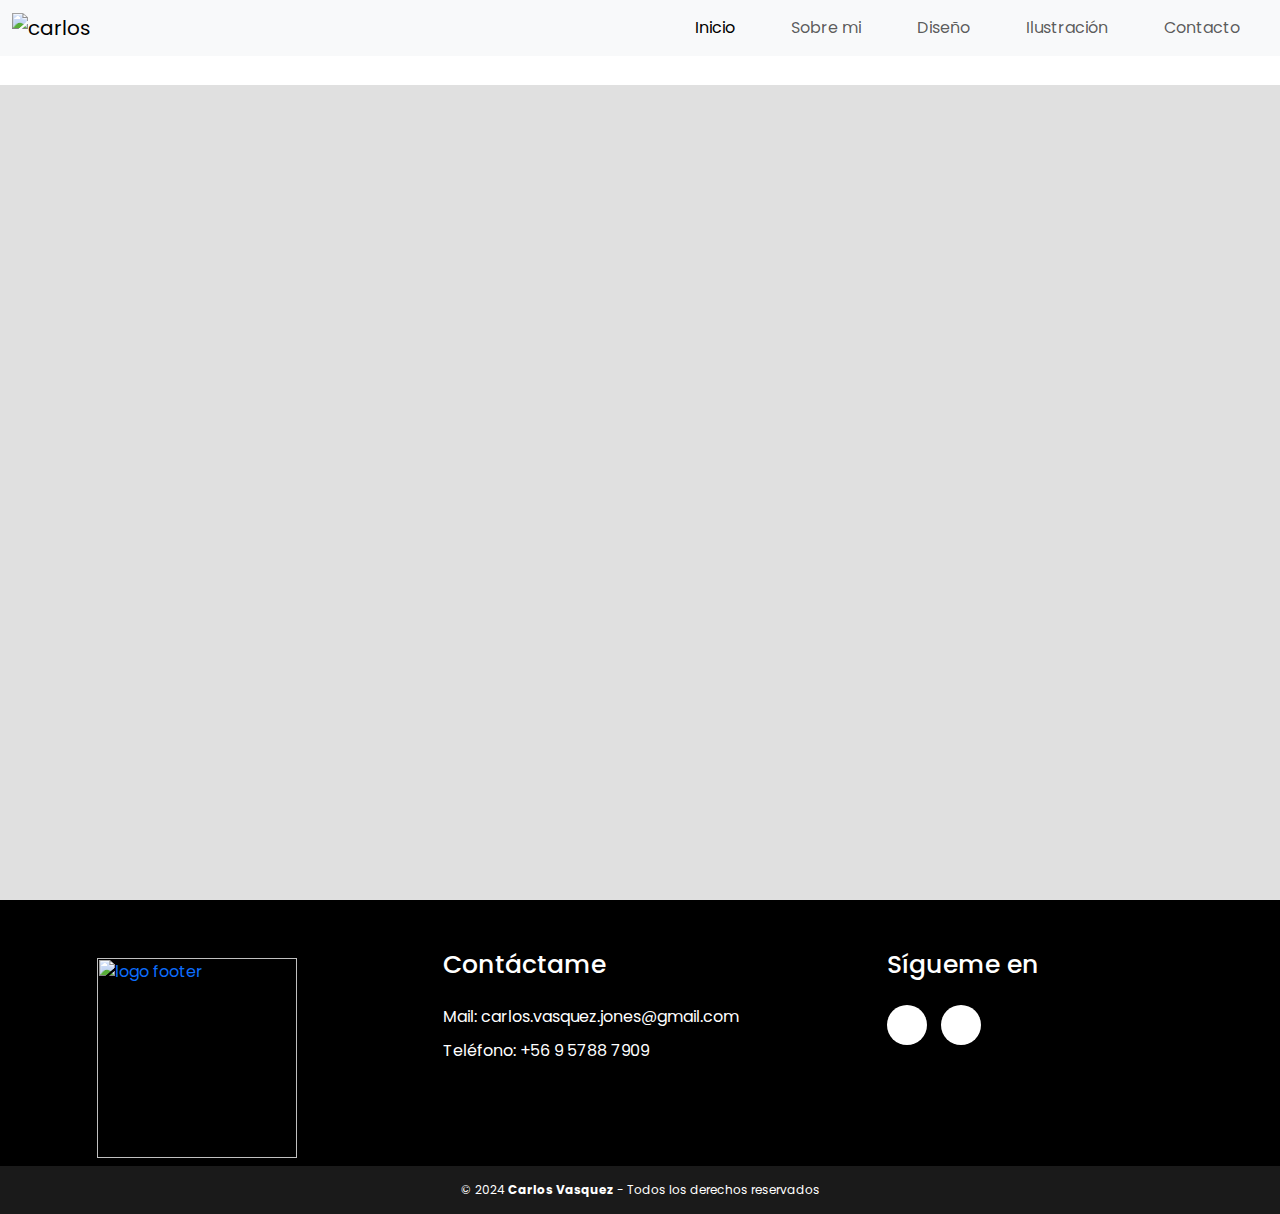
==== index.html @ 9ac2d159 "modifico propiedades de estilo en menú hamburguesa de bootstrap. Modifico propiedades de estilo en e" ====
<html lang="en">
    <head>
        <meta charset="UTF-8">
        <meta name="viewport" content="width=device-width, initial-scale=1.0">
        <link rel="preconnect" href="https://fonts.googleapis.com">
        <link rel="preconnect" href="https://fonts.gstatic.com" crossorigin>
        <link rel="preconnect" href="https://fonts.googleapis.com">
        <link rel="preconnect" href="https://fonts.gstatic.com" crossorigin>
        <link href="https://fonts.googleapis.com/css2?family=Montserrat:ital,wght@0,100..900;1,100..900&family=Poppins:ital,wght@0,100;0,200;0,300;0,400;0,500;0,600;0,700;0,800;0,900;1,100;1,200;1,300;1,400;1,500;1,600;1,700;1,800;1,900&display=swap" rel="stylesheet">
        <link rel="shortcut icon" href="./imagenes/favicon.png" type="image/x-icon">
        <link href="https://cdn.jsdelivr.net/npm/bootstrap@5.3.3/dist/css/bootstrap.min.css" rel="stylesheet" integrity="sha384-QWTKZyjpPEjISv5WaRU9OFeRpok6YctnYmDr5pNlyT2bRjXh0JMhjY6hW+ALEwIH" crossorigin="anonymous">
        <link rel="stylesheet" href="./CSS/style.css">
        <script src="https://kit.fontawesome.com/a629e2f1b6.js" crossorigin="anonymous"></script>
        <title>Inicio</title>
    </head>
    <body>
        <header>
            <nav class="navbar navbar-expand-lg bg-body-tertiary">
                <div class="container-fluid">
                    <a class="navbar-brand" href="./index.html">
                        <img src="./imagenes/logo-home-2.png" alt="carlos">
                    </a>
                  <button class="navbar-toggler" type="button" data-bs-toggle="collapse" data-bs-target="#navbarText" aria-controls="navbarText" aria-expanded="false" aria-label="Toggle navigation">
                    <span class="navbar-toggler-icon"></span>
                  </button>
                  <div class="collapse navbar-collapse" id="navbarText">
                    <ul class="navbar-nav me-auto mb-2 mb-lg-0">
                      <li class="nav-item">
                        <a class="nav-link active" aria-current="page" href="./index.html">Inicio</a>
                      </li>
                      <li class="nav-item">
                        <a class="nav-link" href="./paginas/sobre-mi.html">Sobre mi</a>
                      </li>
                      <li class="nav-item">
                        <a class="nav-link" href="./paginas/diseno.html">Diseño</a>
                      </li>
                      <li class="nav-item">
                        <a class="nav-link" href="./paginas/ilustracion.html">Ilustración</a>
                      </li>
                      <li class="nav-item">
                        <a class="nav-link" href="./paginas/contacto.html">Contacto</a>
                      </li>
                    </ul>
                  </div>
                </div>
            </nav>
        </header>
        <main>
            <div class="cajaContenedor">
                <div class="caja-hijo1">
                    <img src="./imagenes/caja1.png" alt="">
                </div>
                <div class="caja-hijo1">
                    <img src="./imagenes/caja2.png" alt="">
                </div>
                <div class="caja-hijo1">
                    <img src="./imagenes/caja3.png" alt="">
                </div>
            </div>
            <div class="cajaContenedor2">
                <div class="caja-hijo2">
                    <img src="./imagenes/caja4.jpg" alt="">
                </div>
                <div class="caja-hijo2">
                    <img src="./imagenes/caja5.png" alt="">
                </div>
                <div class="caja-hijo2">
                    <img src="./imagenes/caja6.png" alt="">
                </div>
            </div>
        </main>
        <footer class="pie-pagina">
            <div class="grupo-1">
                <div class="box">
                    <figure>
                        <a href="#">
                            <img src="./imagenes/logo-footer.png" alt="logo footer">
                        </a>
                    </figure>
                </div>
                <div class="box">
                    <h2>Contáctame</h2>
                    <p>Mail: carlos.vasquez.jones@gmail.com</p>
                    <p>Teléfono: +56 9 5788 7909</p>
                </div>
                <div class="box">
                    <h2>Sígueme en</h2>
                    <div class="red-social">
                        <a href="https://www.instagram.com/carlitoslento" target="_blank"><i class="fa fa-instagram"></i></a>
                        <a href="https://www.behance.net/carlosvasquezjones" target="_blank"><i class="fa fa-behance"></i></a>
                    </div>
                </div>
            </div>
            <div class="grupo-2">
                <small>&copy; 2024 <b>Carlos Vasquez</b> - Todos los derechos reservados</small>
            </div>
        </footer>
        <script src="https://cdn.jsdelivr.net/npm/bootstrap@5.3.3/dist/js/bootstrap.bundle.min.js" integrity="sha384-YvpcrYf0tY3lHB60NNkmXc5s9fDVZLESaAA55NDzOxhy9GkcIdslK1eN7N6jIeHz" crossorigin="anonymous"></script>
    </body>
</html>
---- CSS/style.css ----
*{
    margin: 0;
    padding: 0;
    font-family: "Poppins", sans-serif;
}

/* Comienza el Header */

header{
    width: 100%;
    height: 85px;
    background-color: white;
    position: fixed;
    top: 0;
    left: 0;
    z-index: 10000;
}

.logo-home{
    width: 220px;
    padding-top: 0px;
}

nav{
    display: flex;
    align-items: center;
    justify-content: space-between;
    padding-top: 10px;
    padding-left: 5%;
    padding-right: 5%;
}

header ul li{
    display: inline-block;
    padding: 0px 20px;
}

header a{
    color: black;
    text-decoration: none;
}

header a:hover{
    color: darkgray;
}

/* Empieza en Main */

main{
    height: unset;
    background-color: #e0e0e0;
    width: 100%;
}

.diseno{
    padding-bottom: 600px;
}


.cajaContenedor{
    display: flex;
    flex-direction: row;
    flex-wrap: wrap;
    align-items: center;
    justify-content: center;
    padding-top: 200px;
}

.cajaContenedor2{
    display: flex;
    flex-direction: row;
    flex-wrap: wrap;
    align-items: center;
    justify-content: center;
    padding-bottom: 100px;
}

.caja-hijo1{
    width: 400px;
    height: 300px;
}

.caja-hijo2{
    width: 400px;
    height: 300px;
}

/* página Diseño */

#diseno{
    display: flex;
    flex-direction: row;
    height: 400px;
    padding-top: 200px;
    margin: 0 60px;
}

#diseno .contenedor-imagen,
#diseno .contenedor-texto{
    width: 100%;
}

#diseno .contenedor-imagen{
    height: 100%;
    width: 100%;
    object-fit: cover;
}

#diseno .contenedor-imagen img{
    width: 100%;
    height: 100%;
    object-fit: cover;
}

#diseno .contenedor-texto{
    display: flex;
    flex-direction: column;
    justify-content: center;
    background-color: #434343;
    color: white;
    padding: 60px;
}

#diseno .contenedor-texto h3{
    text-align: left;
    font-size: 40px;
    font-weight: 400;
}

#diseno .contenedor-texto p{
    text-align: left;
    font-size: 20px;
    font-weight: 200;
    padding-bottom: 25px;
}

#diseno .contenedor-texto a{
    background-color: white;
    padding: 12px 24px;
    border-radius: 8px;
    color: black;
    font-size: 18px;
    font-weight: 600;
    text-decoration: none;
    width: fit-content;
}

#diseno .contenedor-texto a:hover{
    background-color: black;
    color: white;
}

#diseno2{
    display: flex;
    flex-direction: row;
    height: 400px;
    margin: 0 60px;
}

#diseno2 .contenedor-imagen2,
#diseno2 .contenedor-texto2{
    width: 100%;
}

#diseno2 .contenedor-imagen2{
    height: 100%;
    width: 100%;
    object-fit: cover;
}

#diseno2 .contenedor-imagen2 img{
    width: 100%;
    height: 100%;
    object-fit: cover;
}

#diseno2 .contenedor-texto2{
    display: flex;
    flex-direction: column;
    justify-content: center;
    background-color: #1b1b1b;
    color: white;
    padding: 60px;
}

#diseno2 .contenedor-texto2 h3{
    text-align: left;
    font-size: 40px;
    font-weight: 400;
}

#diseno2 .contenedor-texto2 p{
    text-align: left;
    font-size: 20px;
    font-weight: 200;
    padding-bottom: 25px;
}

#diseno2 .contenedor-texto2 a{
    background-color: white;
    padding: 12px 24px;
    border-radius: 8px;
    color: black;
    font-size: 18px;
    font-weight: 600;
    text-decoration: none;
    width: fit-content;
}

#diseno2 .contenedor-texto2 a:hover{
    background-color: black;
    color: white;
}

#diseno3{
    display: flex;
    flex-direction: row;
    height: 400px;
    margin: 0 60px;
}

#diseno3 .contenedor-imagen3,
#diseno3 .contenedor-texto3{
    width: 100%;
}

#diseno3 .contenedor-imagen3{
    height: 100%;
    width: 100%;
    object-fit: cover;
}

#diseno3 .contenedor-imagen3 img{
    width: 100%;
    height: 100%;
    object-fit: cover;
}

#diseno3 .contenedor-texto3{
    display: flex;
    flex-direction: column;
    justify-content: center;
    background-color: #626262;
    color: white;
    padding: 60px;
}

#diseno3 .contenedor-texto3 h3{
    text-align: left;
    font-size: 40px;
    font-weight: 400;
}

#diseno3 .contenedor-texto3 p{
    text-align: left;
    font-size: 20px;
    font-weight: 200;
    padding-bottom: 25px;
}

#diseno3 .contenedor-texto3 a{
    background-color: white;
    padding: 12px 24px;
    border-radius: 8px;
    color: black;
    font-size: 18px;
    font-weight: 600;
    text-decoration: none;
    width: fit-content;
    cursor: pointer;
}

#diseno3 .contenedor-texto3 a:hover{
    background-color: black;
    color: white;
}

/* Comienza Ilustración */


#galeria{
    display: flex;
    width: 1000px;
    height: 600px;
    padding-top: 200px;
    margin-left: 20%;
}

#galeria img{
    width: 0px;
    flex-grow: 1;
    object-fit: cover;
    opacity: .8;
    transition: .5s ease;
}

#galeria img:hover{
    cursor: crosshair;
    width: 300px;
    opacity: 1;
    filter: contrast(120%);
}

/* Conienza el formulario de contacto */

.container-form{
    width: 100%;
    max-width: 1100px;
    margin: auto;
    display: grid;
    grid-template-columns: repeat(2,1fr);
    grid-gap: 50px;
    padding-top: 200px;
}

.container-form h2{
    margin-bottom: 15px;
    font-size: 35px;
}

.container-form p{
    font-size: 17px;
    line-height: 1.6;
    margin-bottom: 30px;
}

.container-form a{
    font-size: 17px;
    display: inline-block;
    text-decoration: none;
    width: 100%;
    margin-bottom: 15px;
    color: black;
    font-weight: 400;
}

.container-form a i{
    color: #1b1b1b;
    margin-right: 15px;
}

.container-form form .campo, textarea{
    width: 100%;
    padding: 15px 10px;
    font-size: 15px;
    border: 1px solid black;
    margin-bottom: 20px;
    border-radius: 3px;
    outline: 0px;
}

.container-form form textarea{
    max-width: 530;
    min-width: 530;
    min-height: 140px;
    max-height: 150px;
}

.container-form .btn-enviar{
    padding: 15px;
    font-size: 16px;
    border: none;
    outline: 0px;
    background: #1b1b1b;
    color: white;
    border-radius: 3px;
    transition: all 300ms ease;
}

.container-form .btn-enviar:hover{
    background: #434343;
}

.container-form iframe{
    margin-top: 20px;
    border: 1px solid black;
    border-radius: 3px;
}

/* Comienza Sobre mi */

.about{
    width: 100%;
    padding-top: 200px;
}

.about img{
    height: auto;
    width: 420px;
}

.about-text{
    width: 550px;
}

.main{
    width: 1130px;
    max-width: 95%;
    margin: 0 auto;
    display: flex;
    align-items: center;
    justify-content: space-around;
}

.about-text h1{
    color: black;
    font-size: 45px;
    margin-bottom: 15px;
}

.about-text h5{
    color: #1b1b1b;
    font-size: 25px;
    margin-bottom: 25px;
    letter-spacing: 2px;
}

span{
    color: #626262;
}

.about-text p{
    font-size: 17px;
    letter-spacing: 1px;
    margin-bottom: 30px;
}

button{
    padding: 15px;
    font-size: 16px;
    border: none;
    outline: 0px;
    background: #1b1b1b;
    color: white;
    border-radius: 3px;
    transition: all 300ms ease;
}

button:hover{
    background: #434343;
}

/* Comienza el footer */

.footer{
    display: flex;
    width: 100%;
    height: 200px;
    background-color: black;
}

.lista{
    font-size: 12px;
    color: white;
}

.pie-pagina{
    width: 100%;
    background-color: black;
}

.pie-pagina .grupo-1{
    width: 100%;
    max-width: 1500px;
    margin: auto;
    display: grid;
    grid-template-columns: repeat(3, 1fr);
    grid-gap: 50px;
    padding: 50px 0px  0px 0px;
}

.pie-pagina .grupo-1 .box figure{
    width: 100%;
    height: 100%;
    display: flex;
    justify-content: center;
    align-items: center;
}

.pie-pagina .grupo-1 .box figure img{
    width: 200px;
}

.pie-pagina .grupo-1 .box h2{
    color: #ffffff;
    margin-bottom: 25px;
    font-size: 25px;
}

.pie-pagina .grupo-1 .box p{
    color: #ffffff;
    margin-bottom: 10px;
}

.pie-pagina .grupo-1 .red-social i{
    display: inline-block;
    text-decoration: none;
    width: 40px;
    height: 40px;
    line-height: 40px;
    color: black;
    border-radius: 50%;
    margin-right: 10px;
    background-color: #ffffff;
    text-align: center;
    transition: all 300ms ease;
}

.pie-pagina .grupo-2{
    background-color: #1A1A1A;
    padding: 15px 10px;
    text-align: center;
    color: #ffffff;
}

.pie-pagina .grupo-2 small{
    font-size: 12px;
}

.navbar-toggler{
    border: 0 !important;
}

.navbar-toggler button:hover{
    background: none;
}

.navbar-collapse{
    flex-grow: unset;
}

.navbar .navbar-expand-lg .bg-body-tertiary{
    margin: 0 20px;
}

@media (max-width:480px){
    .cajaContenedor{
        width: auto;
        flex-direction: column;
        justify-content: center;
        align-items: center;
        padding-top: 150px;
        box-sizing: border-box;
    }
    .cajaContenedor2{
        width: 100%;
        flex-direction: column;
        justify-content: center;
        box-sizing: border-box;
        padding-bottom: 100px;
    }
    .caja-hijo1{
        width: 90%;
        height: 90%;
        justify-content: center;
    }
    .caja-hijo1 img{
        width: 90%;
        height: 90%;
        justify-content: center;
        align-items: center;
    }
    .caja-hijo2 img{
        width: 90%;
        height: 90%;
        justify-content: center;
    }
    .caja-hijo2{
        width: 90%;
        height: 90%;
        justify-content: center;
    }
    .pie-pagina .grupo-1{
        width: 90%;
        grid-template-columns: repeat(1, 1fr);
        grid-gap: 20px;
        padding: 0px 0px 40px 0px;
        position: relative;
    }
    .navbar-brand img{
        max-width: 90%;
    }
    .navbar-collapse{
        flex-grow: unset;
    }
    .nav-link{
        text-align: right;
    }
    .pie-pagina .grupo-1 .box figure{
        width: 100%;
        height: 100%;
        display: unset;
    }
    .container-form{
        max-width: auto;
        display: flex;
        flex-direction: column;
        margin-left: 15px;
        margin-right: 15px;
        padding-top: 150px;
    }
    .container-form h2{
        font-size: 25px;
    }
    .container-form a{
        font-size: 16px;
    }
    .container-form form .campo, textarea{
        width: 90%;
        font-size: 14px;
        margin-bottom: 15px;
    }
    .container-form form textarea{
        max-width: 350;
        min-width: 350;
        max-height: 160px;
    }
    .container-form .btn-enviar{
        font-size: 15px;
    }
    .container-form iframe{
        margin-top: 20px;
        border: 1px solid black;
        border-radius: 3px;
        max-width: 90%;
    }   
}
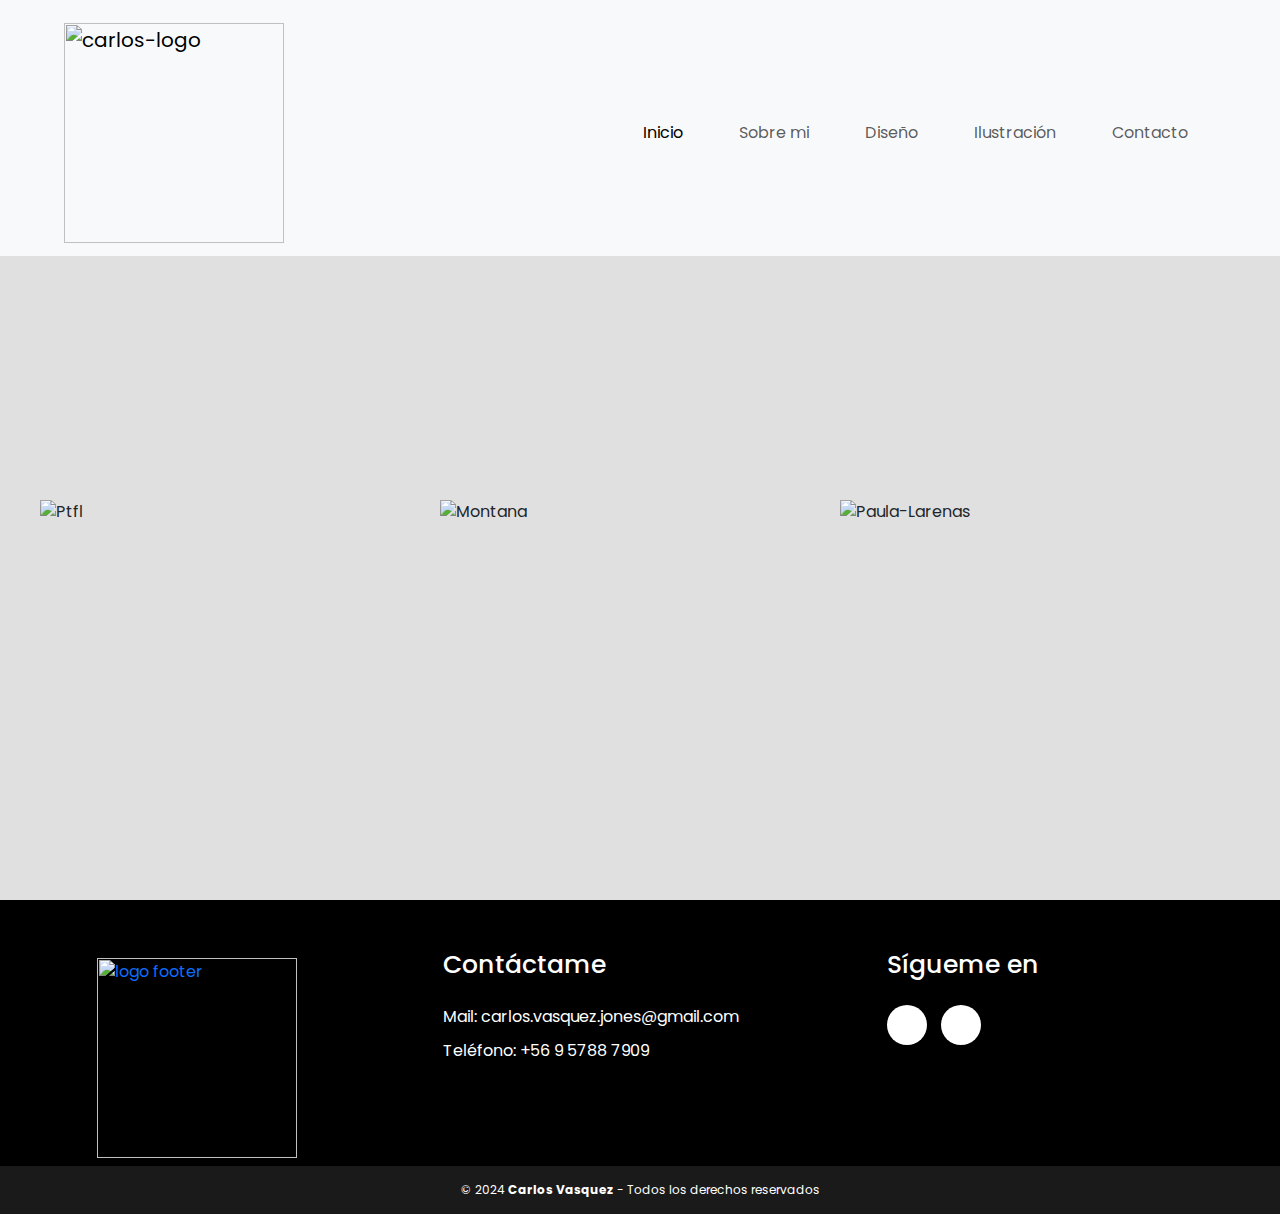
==== commit 781d7409: "agrego menú bootstrap las páginas de ilustración, diseño y sobre mi. Modifico algunos valores en la " ====
--- a/index.html
+++ b/index.html
@@ -18,7 +18,7 @@
             <nav class="navbar navbar-expand-lg bg-body-tertiary">
                 <div class="container-fluid">
                     <a class="navbar-brand" href="./index.html">
-                        <img src="./imagenes/logo-home-2.png" alt="carlos">
+                        <img src="./imagenes/logo-home-2.png" alt="carlos-logo">
                     </a>
                   <button class="navbar-toggler" type="button" data-bs-toggle="collapse" data-bs-target="#navbarText" aria-controls="navbarText" aria-expanded="false" aria-label="Toggle navigation">
                     <span class="navbar-toggler-icon"></span>
@@ -48,24 +48,24 @@
         <main>
             <div class="cajaContenedor">
                 <div class="caja-hijo1">
-                    <img src="./imagenes/caja1.png" alt="">
+                    <img src="./imagenes/caja1.png" alt="tarjetas-presentacion">
                 </div>
                 <div class="caja-hijo1">
-                    <img src="./imagenes/caja2.png" alt="">
+                    <img src="./imagenes/caja2.png" alt="The-WorkShop">
                 </div>
                 <div class="caja-hijo1">
-                    <img src="./imagenes/caja3.png" alt="">
+                    <img src="./imagenes/caja3.png" alt="Nestle">
                 </div>
             </div>
             <div class="cajaContenedor2">
                 <div class="caja-hijo2">
-                    <img src="./imagenes/caja4.jpg" alt="">
+                    <img src="./imagenes/caja4.jpg" alt="Ptfl">
                 </div>
                 <div class="caja-hijo2">
-                    <img src="./imagenes/caja5.png" alt="">
+                    <img src="./imagenes/caja5.png" alt="Montana">
                 </div>
                 <div class="caja-hijo2">
-                    <img src="./imagenes/caja6.png" alt="">
+                    <img src="./imagenes/caja6.png" alt="Paula-Larenas">
                 </div>
             </div>
         </main>
--- a/CSS/style.css
+++ b/CSS/style.css
@@ -44,6 +44,47 @@
     color: darkgray;
 }
 
+/* Menú con Bootstrap */
+
+.navbar-toggler{
+    border: 0 !important;
+}
+
+.navbar-toggler button:hover{
+    background: none;
+}
+
+.navbar-collapse{
+    flex-grow: unset;
+}
+
+.navbar .navbar-expand-lg .bg-body-tertiary{
+    margin: 0 20px;
+    width: 100%;
+    height: 85px;
+    display: flex;
+    align-items: center;
+    justify-content: space-between;
+    padding-top: 10px;
+    padding-left: 5%;
+    padding-right: 5%;
+}
+
+.navbar-brand img{
+    width: 220px;
+    padding-top: 0px;
+}
+
+.container-fluid{
+    display: flex;
+    flex-wrap: inherit;
+    align-items: center;
+    justify-content: space-between;
+    padding-top: 10px;
+    padding-left: 5%;
+    padding-right: 5%;
+}
+
 /* Empieza en Main */
 
 main{
@@ -53,7 +94,8 @@
 }
 
 .diseno{
-    padding-bottom: 600px;
+    padding-bottom: 100px;
+    padding-top: 200px;
 }
 
 
@@ -91,7 +133,6 @@
     display: flex;
     flex-direction: row;
     height: 400px;
-    padding-top: 200px;
     margin: 0 60px;
 }
 
@@ -281,9 +322,11 @@
 #galeria{
     display: flex;
     width: 1000px;
-    height: 600px;
+    height: 900px;
     padding-top: 200px;
-    margin-left: 20%;
+    margin-left: 18%;
+    margin-right: 18%;
+    padding-bottom: 100px;
 }
 
 #galeria img{
@@ -311,6 +354,7 @@
     grid-template-columns: repeat(2,1fr);
     grid-gap: 50px;
     padding-top: 200px;
+    padding-bottom: 100px;
 }
 
 .container-form h2{
@@ -382,6 +426,7 @@
 .about{
     width: 100%;
     padding-top: 200px;
+    padding-bottom: 100px;
 }
 
 .about img{
@@ -517,21 +562,6 @@
     font-size: 12px;
 }
 
-.navbar-toggler{
-    border: 0 !important;
-}
-
-.navbar-toggler button:hover{
-    background: none;
-}
-
-.navbar-collapse{
-    flex-grow: unset;
-}
-
-.navbar .navbar-expand-lg .bg-body-tertiary{
-    margin: 0 20px;
-}
 
 @media (max-width:480px){
     .cajaContenedor{
@@ -552,7 +582,7 @@
     .caja-hijo1{
         width: 90%;
         height: 90%;
-        justify-content: center;
+        text-align: center;
     }
     .caja-hijo1 img{
         width: 90%;
@@ -568,7 +598,7 @@
     .caja-hijo2{
         width: 90%;
         height: 90%;
-        justify-content: center;
+        text-align: center;
     }
     .pie-pagina .grupo-1{
         width: 90%;
@@ -592,11 +622,9 @@
         display: unset;
     }
     .container-form{
-        max-width: auto;
         display: flex;
         flex-direction: column;
-        margin-left: 15px;
-        margin-right: 15px;
+        padding-left: 20px;
         padding-top: 150px;
     }
     .container-form h2{
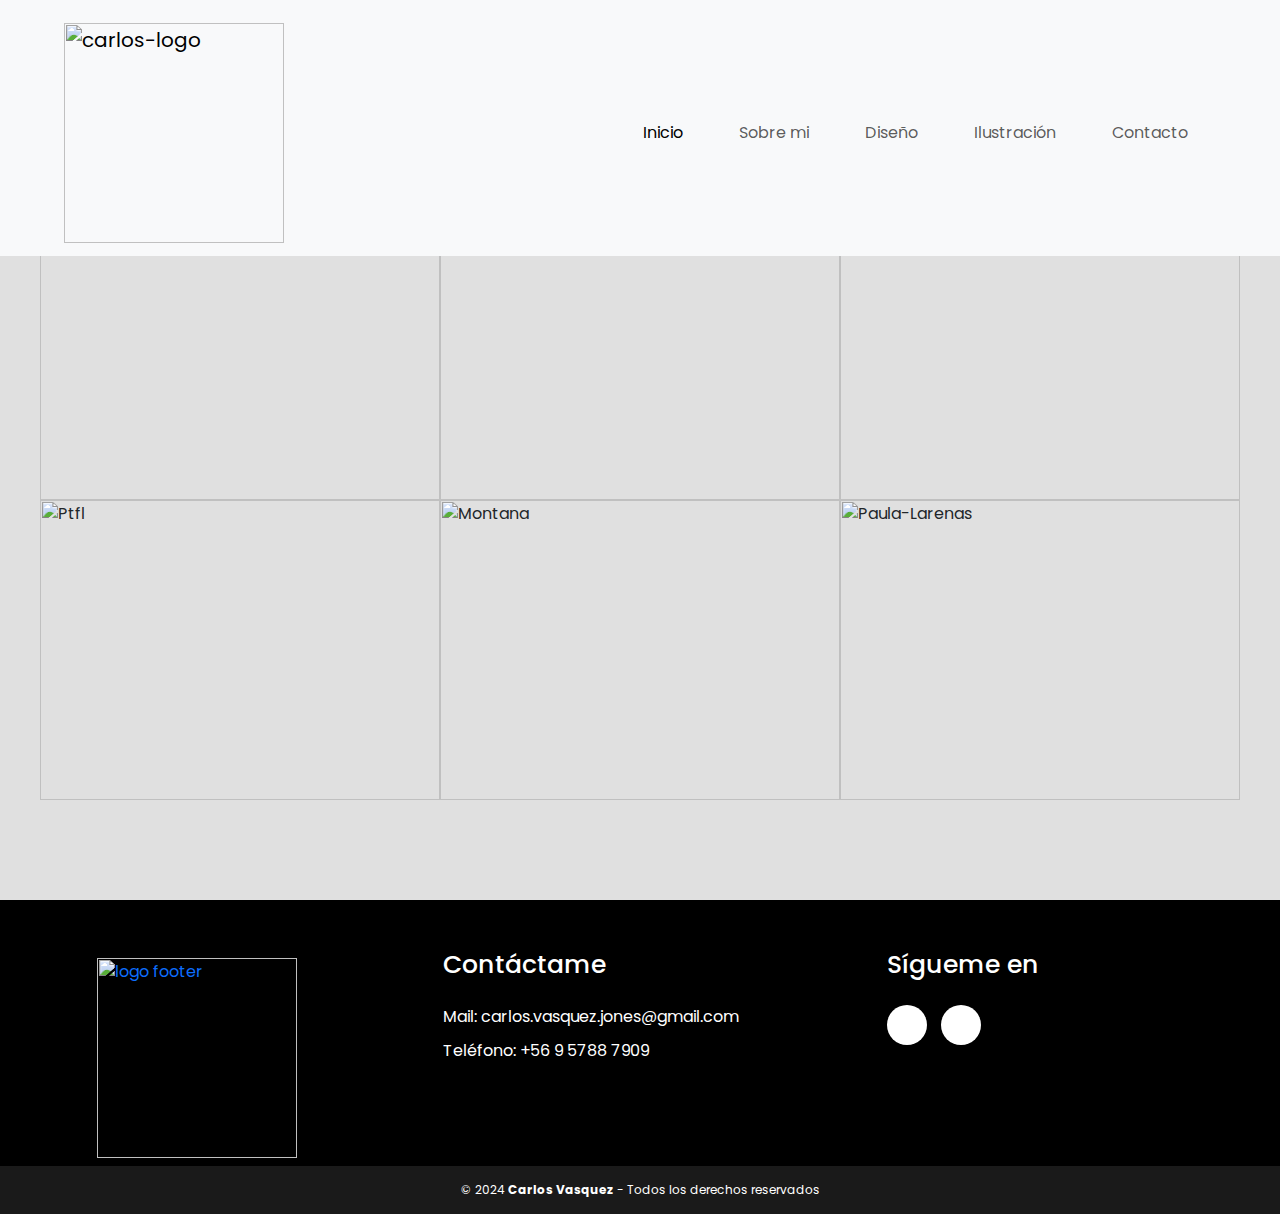
==== commit ce4fa178: "Modifico el sass de mi index ya que en la versión desktop presentaba unos inconvenientes. Cambio la " ====
--- a/index.html
+++ b/index.html
@@ -9,9 +9,11 @@
         <link href="https://fonts.googleapis.com/css2?family=Montserrat:ital,wght@0,100..900;1,100..900&family=Poppins:ital,wght@0,100;0,200;0,300;0,400;0,500;0,600;0,700;0,800;0,900;1,100;1,200;1,300;1,400;1,500;1,600;1,700;1,800;1,900&display=swap" rel="stylesheet">
         <link rel="shortcut icon" href="./imagenes/favicon.png" type="image/x-icon">
         <link href="https://cdn.jsdelivr.net/npm/bootstrap@5.3.3/dist/css/bootstrap.min.css" rel="stylesheet" integrity="sha384-QWTKZyjpPEjISv5WaRU9OFeRpok6YctnYmDr5pNlyT2bRjXh0JMhjY6hW+ALEwIH" crossorigin="anonymous">
-        <link rel="stylesheet" href="./CSS/style.css">
+        <meta name="description" content="Soy Carlos Vásquez, diseñador gráfico e ilustrador. ¡Contáctame para dar vida a tus ideas!">
+        <meta name="keywords" content="Diseño gráfico, Ilustración digital, Branding, Diseño editorial, Identidad visual, Arte vectorial, Diseño de sitios web, Diseño de personajes">
+        <link rel="stylesheet" href="./CSS/main.css">
         <script src="https://kit.fontawesome.com/a629e2f1b6.js" crossorigin="anonymous"></script>
-        <title>Inicio</title>
+        <title>CV | Inicio</title>
     </head>
     <body>
         <header>
--- a/CSS/main.css
+++ b/CSS/main.css
@@ -0,0 +1,728 @@
+@charset "UTF-8";
+* {
+  margin: 0;
+  padding: 0;
+  font-family: "Poppins", sans-serif;
+}
+
+header {
+  width: 100%;
+  height: 85px;
+  background-color: white;
+  position: fixed;
+  top: 0;
+  left: 0;
+  z-index: 10000;
+}
+header nav {
+  display: flex;
+  align-items: center;
+  justify-content: space-between;
+  padding-top: 10px;
+  padding-left: 5%;
+  padding-right: 5%;
+}
+header nav .logo-home {
+  width: 220px;
+  padding-top: 0px;
+}
+header ul li {
+  display: inline-block;
+  padding: 0px 20px;
+}
+header a {
+  color: black;
+  text-decoration: none;
+}
+header a:hover {
+  color: darkgray;
+}
+
+/* Menú con Bootstrap */
+.navbar-toggler {
+  border: 0 !important;
+}
+
+.navbar-toggler button:hover {
+  background: none;
+}
+
+.navbar-collapse {
+  flex-grow: unset;
+}
+
+.navbar .navbar-expand-lg .bg-body-tertiary {
+  margin: 0 20px;
+  width: 100%;
+  height: 85px;
+  display: flex;
+  align-items: center;
+  justify-content: space-between;
+  padding-top: 10px;
+  padding-left: 5%;
+  padding-right: 5%;
+}
+
+.navbar-brand img {
+  width: 220px;
+  padding-top: 0px;
+}
+@media (max-width: 576px) {
+  .navbar-brand img {
+    max-width: 90%;
+  }
+}
+
+.container-fluid {
+  display: flex;
+  flex-wrap: inherit;
+  align-items: center;
+  justify-content: space-between;
+  padding-top: 10px;
+  padding-left: 5%;
+  padding-right: 5%;
+}
+
+@media (max-width: 576px) {
+  .nav-link {
+    text-align: right;
+  }
+}
+
+main {
+  height: unset;
+  background-color: #e0e0e0;
+  width: 100%;
+}
+
+.footer {
+  display: flex;
+  width: 100%;
+  height: 200px;
+  background-color: black;
+}
+
+.lista {
+  font-size: 12px;
+  color: white;
+}
+
+.pie-pagina {
+  width: 100%;
+  background-color: black;
+}
+.pie-pagina .grupo-1 {
+  width: 100%;
+  max-width: 1500px;
+  margin: auto;
+  display: grid;
+  grid-template-columns: repeat(3, 1fr);
+  grid-gap: 50px;
+  padding: 50px 0px 0px 0px;
+}
+@media (max-width: 576px) {
+  .pie-pagina .grupo-1 {
+    width: 90%;
+    grid-template-columns: repeat(1, 1fr);
+    grid-gap: 20px;
+    padding: 0px 0px 40px 0px;
+    position: relative;
+  }
+}
+.pie-pagina .grupo-1 .box figure {
+  width: 100%;
+  height: 100%;
+  display: flex;
+  justify-content: center;
+  align-items: center;
+}
+@media (max-width: 576px) {
+  .pie-pagina .grupo-1 .box figure {
+    justify-content: unset;
+  }
+}
+.pie-pagina .grupo-1 .box figure img {
+  width: 200px;
+}
+.pie-pagina .grupo-1 .box h2 {
+  color: #ffffff;
+  margin-bottom: 25px;
+  font-size: 25px;
+}
+.pie-pagina .grupo-1 .box p {
+  color: #ffffff;
+  margin-bottom: 10px;
+}
+.pie-pagina .grupo-1 .box .red-social i {
+  display: inline-block;
+  text-decoration: none;
+  width: 40px;
+  height: 40px;
+  line-height: 40px;
+  color: black;
+  border-radius: 50%;
+  margin-right: 10px;
+  background-color: #ffffff;
+  text-align: center;
+  transition: all 300ms ease;
+}
+.pie-pagina .grupo-2 {
+  background-color: #1A1A1A;
+  padding: 15px 10px;
+  text-align: center;
+  color: #ffffff;
+}
+.pie-pagina .grupo-2 small {
+  font-size: 12px;
+}
+
+.diseno {
+  padding-bottom: 100px;
+  padding-top: 200px;
+}
+@media (max-width: 576px) {
+  .diseno {
+    padding-bottom: 100px;
+    padding-top: 150px;
+  }
+}
+
+.cajaContenedor {
+  display: flex;
+  flex-direction: row;
+  flex-wrap: wrap;
+  align-items: center;
+  justify-content: center;
+  padding-top: 200px;
+}
+@media (max-width: 576px) {
+  .cajaContenedor {
+    width: auto;
+    flex-direction: column;
+    justify-content: center;
+    align-items: center;
+    padding-top: 150px;
+    box-sizing: border-box;
+  }
+}
+.cajaContenedor .caja-hijo1 {
+  width: 400px;
+  height: 300px;
+}
+@media (max-width: 576px) {
+  .cajaContenedor .caja-hijo1 {
+    width: 90%;
+    height: 90%;
+    text-align: center;
+  }
+}
+.cajaContenedor .caja-hijo1 img {
+  width: 100%;
+  height: 100%;
+  justify-content: center;
+  align-items: center;
+}
+
+.cajaContenedor2 {
+  display: flex;
+  flex-direction: row;
+  flex-wrap: wrap;
+  align-items: center;
+  justify-content: center;
+  padding-bottom: 100px;
+}
+@media (max-width: 576px) {
+  .cajaContenedor2 {
+    width: 100%;
+    flex-direction: column;
+    justify-content: center;
+    box-sizing: border-box;
+    padding-bottom: 100px;
+  }
+}
+.cajaContenedor2 .caja-hijo2 {
+  width: 400px;
+  height: 300px;
+}
+@media (max-width: 576px) {
+  .cajaContenedor2 .caja-hijo2 {
+    width: 90%;
+    height: 90%;
+    text-align: center;
+  }
+}
+.cajaContenedor2 .caja-hijo2 img {
+  width: 100%;
+  height: 100%;
+  justify-content: center;
+}
+
+.about {
+  width: 100%;
+  padding-top: 200px;
+  padding-bottom: 100px;
+}
+@media (max-width: 576px) {
+  .about {
+    padding-top: 150px;
+  }
+}
+.about img {
+  height: auto;
+  width: 420px;
+}
+@media (max-width: 576px) {
+  .about img {
+    width: 360px;
+  }
+}
+.about .about-text {
+  width: 550px;
+}
+@media (max-width: 576px) {
+  .about .about-text {
+    width: unset;
+    padding-top: 30px;
+  }
+}
+.about .about-text h1 {
+  color: black;
+  font-size: 40px;
+  font-weight: 600;
+  margin-bottom: 15px;
+}
+.about .about-text h5 {
+  color: #1b1b1b;
+  font-size: 25px;
+  margin-bottom: 25px;
+  letter-spacing: 2px;
+}
+.about .about-text p {
+  font-size: 17px;
+  letter-spacing: 1px;
+  margin-bottom: 30px;
+}
+@media (max-width: 576px) {
+  .about .about-text p {
+    text-align: justify;
+  }
+}
+.about span {
+  color: #626262;
+}
+.about button {
+  padding: 15px;
+  font-size: 16px;
+  border: none;
+  outline: 0px;
+  background: #1b1b1b;
+  color: white;
+  border-radius: 8px;
+  transition: all 300ms ease;
+}
+.about button :hover {
+  background: #434343;
+}
+
+.main {
+  width: 1130px;
+  max-width: 95%;
+  margin: 0 auto;
+  display: flex;
+  align-items: center;
+  justify-content: space-around;
+}
+@media (max-width: 576px) {
+  .main {
+    width: auto;
+    flex-direction: column;
+    justify-content: unset;
+    padding-left: 25px;
+    padding-right: 25px;
+  }
+}
+
+.diseno {
+  padding-bottom: 100px;
+  padding-top: 200px;
+}
+@media (max-width: 576px) {
+  .diseno {
+    padding-top: 150px;
+  }
+}
+
+#diseno {
+  display: flex;
+  flex-direction: row;
+  height: 400px;
+  margin: 0 60px;
+}
+@media (max-width: 576px) {
+  #diseno {
+    display: flex;
+    flex-direction: column;
+    height: auto;
+    margin: 15px 25px;
+  }
+}
+#diseno .contenedor-imagen {
+  height: 100%;
+  width: 100%;
+  object-fit: cover;
+}
+@media (max-width: 576px) {
+  #diseno .contenedor-imagen {
+    height: unset;
+  }
+}
+#diseno .contenedor-imagen img {
+  width: 100%;
+  height: 100%;
+  object-fit: cover;
+}
+#diseno .contenedor-texto {
+  display: flex;
+  flex-direction: column;
+  justify-content: center;
+  background-color: #434343;
+  color: white;
+  padding: 60px;
+  width: 100%;
+}
+@media (max-width: 576px) {
+  #diseno .contenedor-texto {
+    padding: 40px;
+  }
+}
+#diseno .contenedor-texto h3 {
+  text-align: left;
+  font-size: 40px;
+  font-weight: 600;
+}
+#diseno .contenedor-texto p {
+  text-align: left;
+  font-size: 20px;
+  font-weight: 200;
+  padding-bottom: 25px;
+}
+#diseno .contenedor-texto a {
+  background-color: white;
+  padding: 12px 24px;
+  border-radius: 8px;
+  color: black;
+  font-size: 18px;
+  font-weight: 600;
+  text-decoration: none;
+  width: fit-content;
+}
+#diseno .contenedor-texto a:hover {
+  background-color: black;
+  color: white;
+}
+
+#diseno2 {
+  display: flex;
+  flex-direction: row;
+  height: 400px;
+  margin: 0 60px;
+}
+@media (max-width: 576px) {
+  #diseno2 {
+    display: flex;
+    flex-direction: column;
+    height: auto;
+    margin: 0 25px;
+  }
+}
+#diseno2 .contenedor-imagen2 {
+  height: 100%;
+  width: 100%;
+  object-fit: cover;
+}
+@media (max-width: 576px) {
+  #diseno2 .contenedor-imagen2 {
+    height: unset;
+  }
+}
+#diseno2 .contenedor-imagen2 img {
+  width: 100%;
+  height: 100%;
+  object-fit: cover;
+}
+#diseno2 .contenedor-texto2 {
+  display: flex;
+  flex-direction: column;
+  justify-content: center;
+  background-color: #1b1b1b;
+  color: white;
+  padding: 60px;
+  width: 100%;
+}
+@media (max-width: 576px) {
+  #diseno2 .contenedor-texto2 {
+    padding: 40px;
+  }
+}
+#diseno2 .contenedor-texto2 h3 {
+  text-align: left;
+  font-size: 40px;
+  font-weight: 600;
+}
+#diseno2 .contenedor-texto2 p {
+  text-align: left;
+  font-size: 20px;
+  font-weight: 200;
+  padding-bottom: 25px;
+}
+#diseno2 .contenedor-texto2 a {
+  background-color: white;
+  padding: 12px 24px;
+  border-radius: 8px;
+  color: black;
+  font-size: 18px;
+  font-weight: 600;
+  text-decoration: none;
+  width: fit-content;
+}
+#diseno2 .contenedor-texto2 a:hover {
+  background-color: black;
+  color: white;
+}
+
+#diseno3 {
+  display: flex;
+  flex-direction: row;
+  height: 400px;
+  margin: 0 60px;
+}
+@media (max-width: 576px) {
+  #diseno3 {
+    display: flex;
+    flex-direction: column;
+    height: auto;
+    margin: 15px 25px;
+  }
+}
+#diseno3 .contenedor-imagen3 {
+  height: 100%;
+  width: 100%;
+  object-fit: cover;
+}
+@media (max-width: 576px) {
+  #diseno3 .contenedor-imagen3 {
+    height: unset;
+  }
+}
+#diseno3 .contenedor-imagen3 img {
+  width: 100%;
+  height: 100%;
+  object-fit: cover;
+}
+#diseno3 .contenedor-texto3 {
+  display: flex;
+  flex-direction: column;
+  justify-content: center;
+  background-color: #626262;
+  color: white;
+  padding: 60px;
+  width: 100%;
+}
+@media (max-width: 576px) {
+  #diseno3 .contenedor-texto3 {
+    padding: 40px;
+  }
+}
+#diseno3 .contenedor-texto3 h3 {
+  text-align: left;
+  font-size: 40px;
+  font-weight: 600;
+}
+#diseno3 .contenedor-texto3 p {
+  text-align: left;
+  font-size: 20px;
+  font-weight: 200;
+  padding-bottom: 25px;
+}
+#diseno3 .contenedor-texto3 a {
+  background-color: white;
+  padding: 12px 24px;
+  border-radius: 8px;
+  color: black;
+  font-size: 18px;
+  font-weight: 600;
+  text-decoration: none;
+  width: fit-content;
+}
+#diseno3 .contenedor-texto3 a:hover {
+  background-color: black;
+  color: white;
+}
+
+#galeria {
+  display: flex;
+  width: 1000px;
+  height: 900px;
+  padding-top: 200px;
+  margin: 0 auto;
+  padding-bottom: 100px;
+}
+@media (max-width: 576px) {
+  #galeria {
+    flex-direction: column;
+    justify-content: center;
+    text-align: center;
+    width: 315px;
+    height: unset;
+    padding-top: 150px;
+    margin: 0 auto;
+  }
+}
+#galeria img {
+  width: 0px;
+  flex-grow: 1;
+  object-fit: cover;
+  opacity: 0.8;
+  transition: 0.5s ease;
+}
+@media (max-width: 576px) {
+  #galeria img {
+    width: unset;
+    height: 300px;
+    text-align: center;
+  }
+}
+#galeria img:hover {
+  cursor: crosshair;
+  width: 300px;
+  opacity: 1;
+  filter: contrast(120%);
+}
+@media (max-width: 576px) {
+  #galeria img:hover {
+    transform: scale(1.3);
+    text-align: center;
+    width: auto;
+    height: auto;
+  }
+}
+
+.container-form {
+  width: 100%;
+  max-width: 1100px;
+  margin: auto;
+  display: grid;
+  grid-template-columns: repeat(2, 1fr);
+  grid-gap: 50px;
+  padding-top: 200px;
+  padding-bottom: 100px;
+}
+@media (max-width: 576px) {
+  .container-form {
+    display: flex;
+    flex-direction: column;
+    padding-left: 25px;
+    padding-right: 25px;
+    padding-top: 150px;
+    padding-bottom: 100px;
+  }
+}
+.container-form h2 {
+  margin-bottom: 15px;
+  font-size: 40px;
+  font-weight: 600;
+}
+@media (max-width: 576px) {
+  .container-form h2 {
+    font-size: 30px;
+    font-weight: 600;
+  }
+}
+.container-form p {
+  font-size: 17px;
+  line-height: 1.6;
+  margin-bottom: 30px;
+}
+.container-form a {
+  font-size: 17px;
+  display: inline-block;
+  text-decoration: none;
+  width: 100%;
+  margin-bottom: 15px;
+  color: black;
+  font-weight: 400;
+}
+@media (max-width: 576px) {
+  .container-form a {
+    font-size: 16px;
+  }
+}
+.container-form a i {
+  color: #1b1b1b;
+  margin-right: 15px;
+}
+.container-form form .campo,
+.container-form textarea {
+  width: 100%;
+  padding: 15px 10px;
+  font-size: 15px;
+  border: 1px solid black;
+  margin-bottom: 20px;
+  border-radius: 3px;
+  outline: 0px;
+}
+@media (max-width: 576px) {
+  .container-form form .campo,
+  .container-form textarea {
+    width: 100%;
+    font-size: 14px;
+    margin-bottom: 15px;
+  }
+}
+.container-form form textarea {
+  max-width: 530px;
+  min-width: 530px;
+  min-height: 140px;
+  max-height: 150px;
+}
+@media (max-width: 576px) {
+  .container-form form textarea {
+    max-width: 100%;
+    min-width: 350;
+    max-height: 160px;
+  }
+}
+.container-form .btn-enviar {
+  padding: 15px;
+  font-size: 16px;
+  border: none;
+  outline: 0px;
+  background: #1b1b1b;
+  color: white;
+  border-radius: 8px;
+  transition: all 300ms ease;
+}
+@media (max-width: 576px) {
+  .container-form .btn-enviar {
+    font-size: 15px;
+  }
+}
+.container-form .btn-enviar:hover {
+  background: #434343;
+}
+.container-form iframe {
+  margin-top: 20px;
+  border: 1px solid black;
+  border-radius: 3px;
+}
+@media (max-width: 576px) {
+  .container-form iframe {
+    margin-top: 20px;
+    border: 1px solid black;
+    border-radius: 3px;
+    max-width: 100%;
+    margin: 0 auto;
+  }
+}
+
+/*# sourceMappingURL=main.css.map */
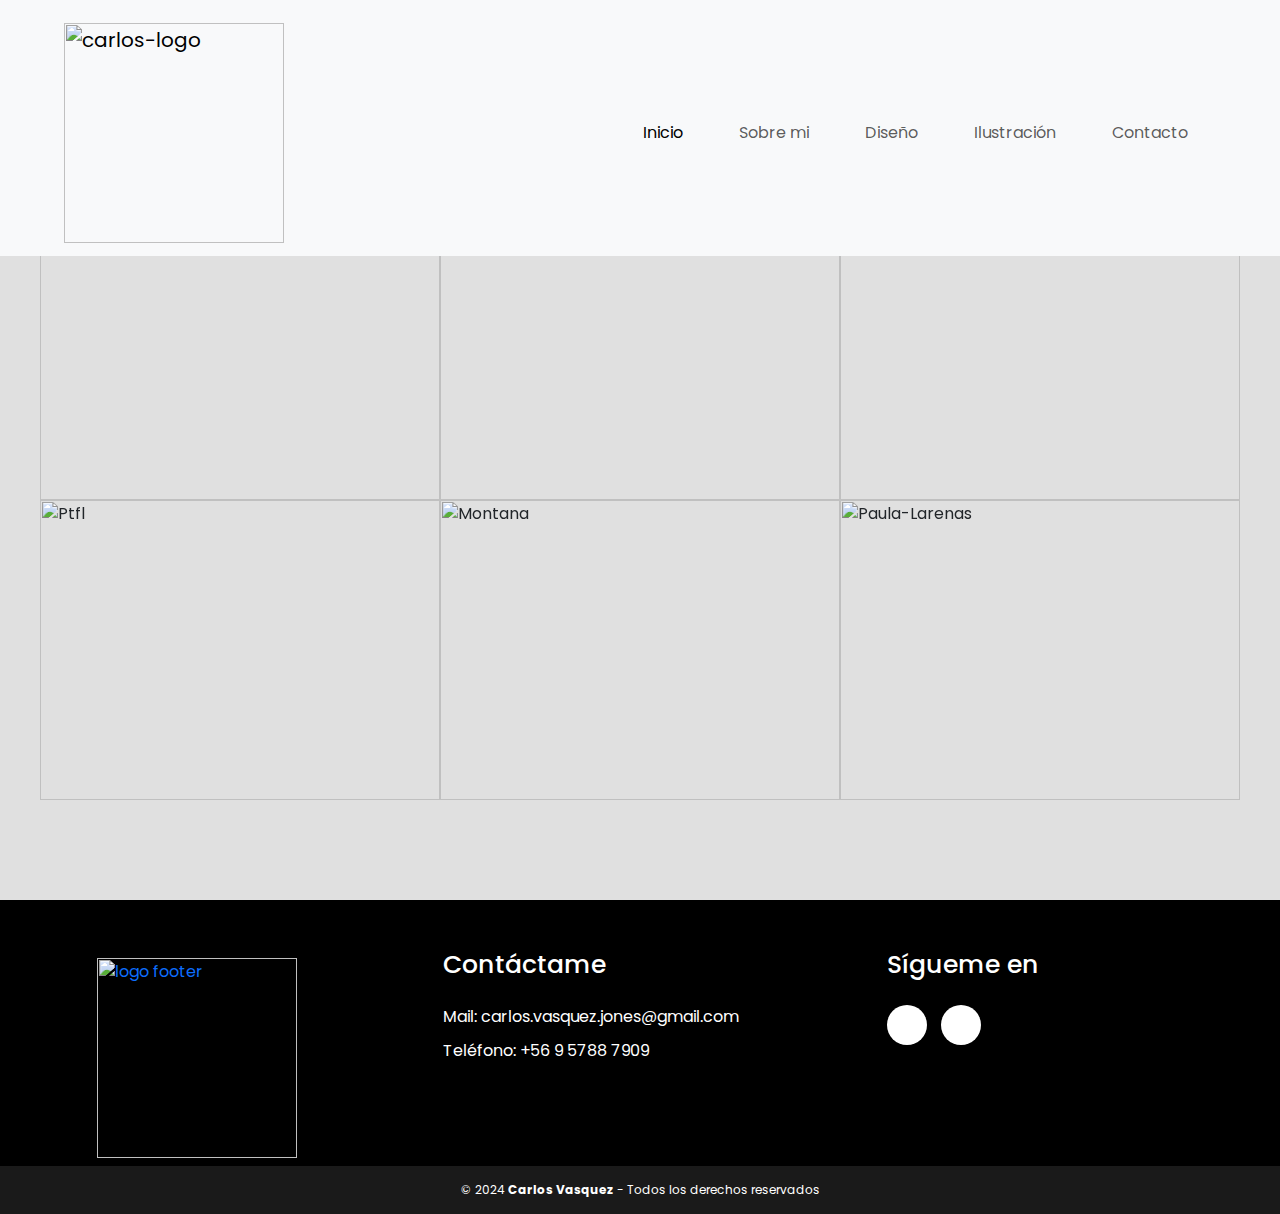
==== commit 066e5196: "modifico los valores de un botón de la página 'Sobre mi'. Agrego links en la página 'Diseño' donde a" ====
--- a/index.html
+++ b/index.html
@@ -10,7 +10,8 @@
         <link rel="shortcut icon" href="./imagenes/favicon.png" type="image/x-icon">
         <link href="https://cdn.jsdelivr.net/npm/bootstrap@5.3.3/dist/css/bootstrap.min.css" rel="stylesheet" integrity="sha384-QWTKZyjpPEjISv5WaRU9OFeRpok6YctnYmDr5pNlyT2bRjXh0JMhjY6hW+ALEwIH" crossorigin="anonymous">
         <meta name="description" content="Soy Carlos Vásquez, diseñador gráfico e ilustrador. ¡Contáctame para dar vida a tus ideas!">
-        <meta name="keywords" content="Diseño gráfico, Ilustración digital, Branding, Diseño editorial, Identidad visual, Arte vectorial, Diseño de sitios web, Diseño de personajes">
+        <meta name="keywords" content="Diseño gráfico, Ilustración digital, Branding, Diseño editorial, Identidad visual, Arte vectorial, Diseño de sitios web, Diseño Editorial, Adobe suite">
+        <link href="https://unpkg.com/aos@2.3.1/dist/aos.css" rel="stylesheet">
         <link rel="stylesheet" href="./CSS/main.css">
         <script src="https://kit.fontawesome.com/a629e2f1b6.js" crossorigin="anonymous"></script>
         <title>CV | Inicio</title>
@@ -49,24 +50,24 @@
         </header>
         <main>
             <div class="cajaContenedor">
-                <div class="caja-hijo1">
+                <div class="caja-hijo1" data-aos="zoom-in">
                     <img src="./imagenes/caja1.png" alt="tarjetas-presentacion">
                 </div>
-                <div class="caja-hijo1">
+                <div class="caja-hijo1" data-aos="zoom-in">
                     <img src="./imagenes/caja2.png" alt="The-WorkShop">
                 </div>
-                <div class="caja-hijo1">
+                <div class="caja-hijo1" data-aos="zoom-in">
                     <img src="./imagenes/caja3.png" alt="Nestle">
                 </div>
             </div>
             <div class="cajaContenedor2">
-                <div class="caja-hijo2">
+                <div class="caja-hijo2" data-aos="zoom-in">
                     <img src="./imagenes/caja4.jpg" alt="Ptfl">
                 </div>
-                <div class="caja-hijo2">
+                <div class="caja-hijo2" data-aos="zoom-in">
                     <img src="./imagenes/caja5.png" alt="Montana">
                 </div>
-                <div class="caja-hijo2">
+                <div class="caja-hijo2" data-aos="zoom-in">
                     <img src="./imagenes/caja6.png" alt="Paula-Larenas">
                 </div>
             </div>
@@ -97,6 +98,10 @@
                 <small>&copy; 2024 <b>Carlos Vasquez</b> - Todos los derechos reservados</small>
             </div>
         </footer>
+        <script src="https://unpkg.com/aos@2.3.1/dist/aos.js"></script>
+        <script>
+            AOS.init();
+          </script>
         <script src="https://cdn.jsdelivr.net/npm/bootstrap@5.3.3/dist/js/bootstrap.bundle.min.js" integrity="sha384-YvpcrYf0tY3lHB60NNkmXc5s9fDVZLESaAA55NDzOxhy9GkcIdslK1eN7N6jIeHz" crossorigin="anonymous"></script>
     </body>
 </html>--- a/CSS/main.css
+++ b/CSS/main.css
@@ -88,6 +88,11 @@
     text-align: right;
   }
 }
+@media (max-width: 768px) {
+  .nav-link {
+    text-align: right;
+  }
+}
 
 main {
   height: unset;
@@ -143,6 +148,11 @@
 }
 .pie-pagina .grupo-1 .box figure img {
   width: 200px;
+}
+@media (max-width: 768px) {
+  .pie-pagina .grupo-1 .box figure img {
+    margin-left: 15px;
+  }
 }
 .pie-pagina .grupo-1 .box h2 {
   color: #ffffff;
@@ -175,6 +185,11 @@
 .pie-pagina .grupo-2 small {
   font-size: 12px;
 }
+@media (max-width: 768px) {
+  .pie-pagina .grupo-2 small {
+    font-size: 14px;
+  }
+}
 
 .diseno {
   padding-bottom: 100px;
@@ -276,12 +291,22 @@
     width: 360px;
   }
 }
+@media (max-width: 768px) {
+  .about img {
+    width: 530px;
+  }
+}
 .about .about-text {
   width: 550px;
 }
 @media (max-width: 576px) {
   .about .about-text {
     width: unset;
+    padding-top: 30px;
+  }
+}
+@media (max-width: 768px) {
+  .about .about-text {
     padding-top: 30px;
   }
 }
@@ -303,6 +328,11 @@
   margin-bottom: 30px;
 }
 @media (max-width: 576px) {
+  .about .about-text p {
+    text-align: justify;
+  }
+}
+@media (max-width: 768px) {
   .about .about-text p {
     text-align: justify;
   }
@@ -320,8 +350,17 @@
   border-radius: 8px;
   transition: all 300ms ease;
 }
-.about button :hover {
+@media (max-width: 768px) {
+  .about button {
+    font-size: 18px;
+  }
+}
+.about button:hover {
   background: #434343;
+}
+.about button a {
+  color: white;
+  text-decoration: none;
 }
 
 .main {
@@ -333,6 +372,15 @@
   justify-content: space-around;
 }
 @media (max-width: 576px) {
+  .main {
+    width: auto;
+    flex-direction: column;
+    justify-content: unset;
+    padding-left: 25px;
+    padding-right: 25px;
+  }
+}
+@media (max-width: 768px) {
   .main {
     width: auto;
     flex-direction: column;
@@ -578,6 +626,13 @@
     margin: 0 auto;
   }
 }
+@media (max-width: 768px) {
+  #galeria {
+    width: auto;
+    padding-left: 50px;
+    padding-right: 50px;
+  }
+}
 #galeria img {
   width: 0px;
   flex-grow: 1;
@@ -604,6 +659,9 @@
     text-align: center;
     width: auto;
     height: auto;
+    cursor: crosshair;
+    opacity: 1;
+    filter: contrast(120%);
   }
 }
 
@@ -627,6 +685,14 @@
     padding-bottom: 100px;
   }
 }
+@media (max-width: 768px) {
+  .container-form {
+    display: flex;
+    flex-direction: column;
+    padding-left: 50px;
+    padding-right: 50px;
+  }
+}
 .container-form h2 {
   margin-bottom: 15px;
   font-size: 40px;
@@ -679,6 +745,12 @@
     margin-bottom: 15px;
   }
 }
+@media (max-width: 768px) {
+  .container-form form .campo,
+  .container-form textarea {
+    font-size: 17px;
+  }
+}
 .container-form form textarea {
   max-width: 530px;
   min-width: 530px;
@@ -690,6 +762,11 @@
     max-width: 100%;
     min-width: 350;
     max-height: 160px;
+  }
+}
+@media (max-width: 768px) {
+  .container-form form textarea {
+    max-width: 100%;
   }
 }
 .container-form .btn-enviar {
@@ -707,6 +784,11 @@
     font-size: 15px;
   }
 }
+@media (max-width: 768px) {
+  .container-form .btn-enviar {
+    font-size: 18px;
+  }
+}
 .container-form .btn-enviar:hover {
   background: #434343;
 }
@@ -724,5 +806,10 @@
     margin: 0 auto;
   }
 }
+@media (max-width: 768px) {
+  .container-form iframe {
+    max-width: 100%;
+  }
+}
 
 /*# sourceMappingURL=main.css.map */
